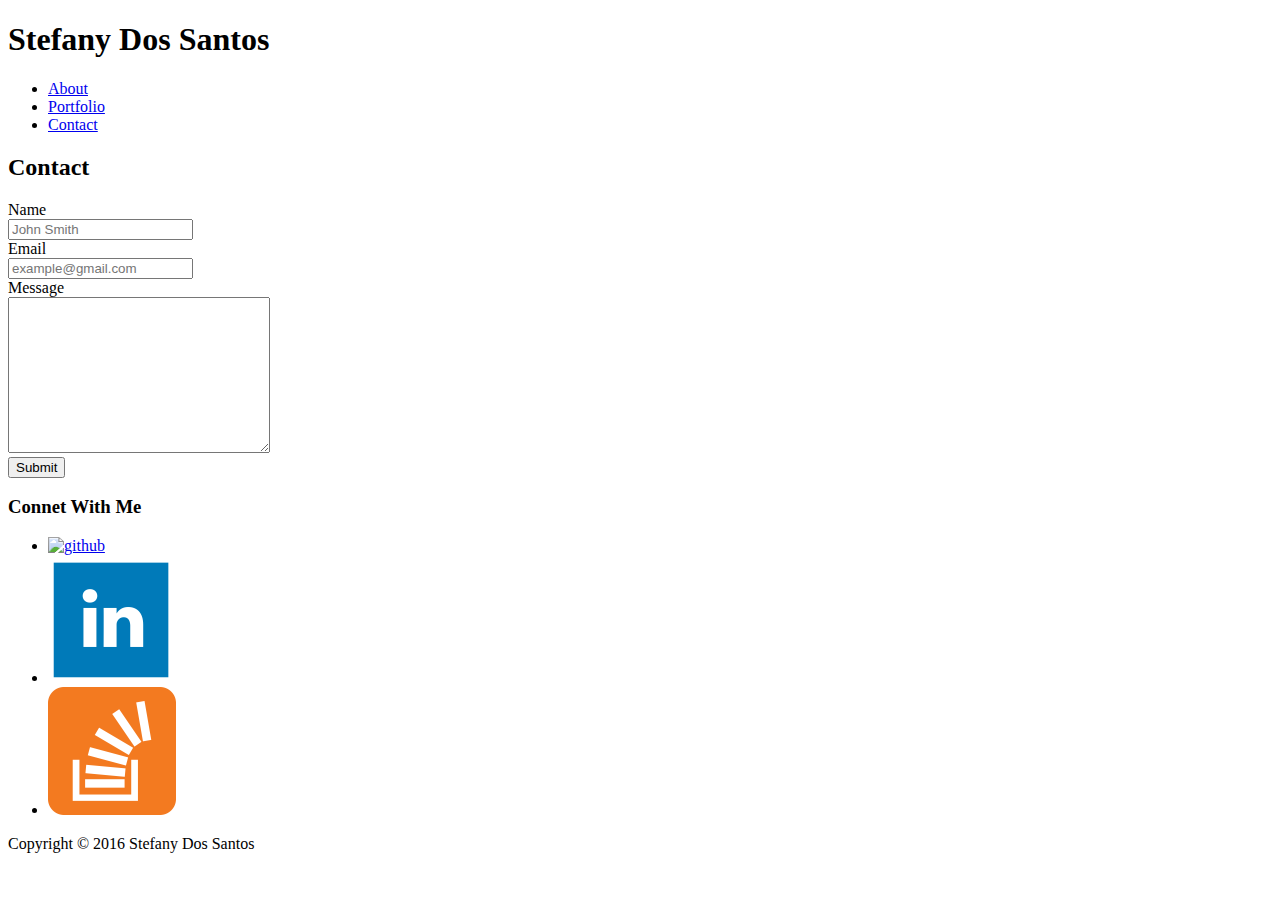
==== contact.html @ e4d9e3d1 "commit final contact" ====
<!DOCTYPE html>
<html lang="en-us">

<head>
    <meta charset="UTF-8">
    <title>Stefany's Portfolio</title>
    <link rel="stylesheet" href="assets/css/reset.css">
    <link rel="stylesheet" href="assets/css/style.css">
</head>

<body>

    <header class="container">

        <h1 id="left">Stefany Dos Santos</h1>

        <ul class="nav">
            <li>
                <a href="index.html">About</a>
            </li>
            <li>
                <a href="Portfolio.html">Portfolio</a>
            </li>
            <li>
                <a href="contact.html">Contact</a>
            </li>
        </ul>
    </header>


    <div id="mainContact">

        <h2 id="contact">Contact</h2>
 
        <form>
            <div class="name">Name</div>
            <input type="text" name="name" placeholder="John Smith">
            <div class="name">Email</div>
            <input type="text" name="email" placeholder="example@gmail.com"> 
            <div class="name">Message</div>
            <textarea name="message" rows="10" cols="30"></textarea>
            <br>
            <input type="submit">
        
        </form>

    </div>

    <div class="sidebar">

        <h3 id="cwm">Connet With Me</h3>

        <ul class="socialsites">

            <li>
                <a href="link"><img id="gitHub" class="pic" src="assets/images/github.png" alt="github" /></a>
            </li>
            <li>
                <a href="link"><img id="linkedIn" class="pic" src="assets/images/linkedin.png" alt="portfolio" /></a>
            </li>
            <li>
                <a href="link"><img id="overflow" class="pic" src="assets/images/overflow.png" alt="overflow" /></a>
            </li>

        </ul>
    </div>

    <footer>
        Copyright © 2016 Stefany Dos Santos
    </footer>

</body>

</html>
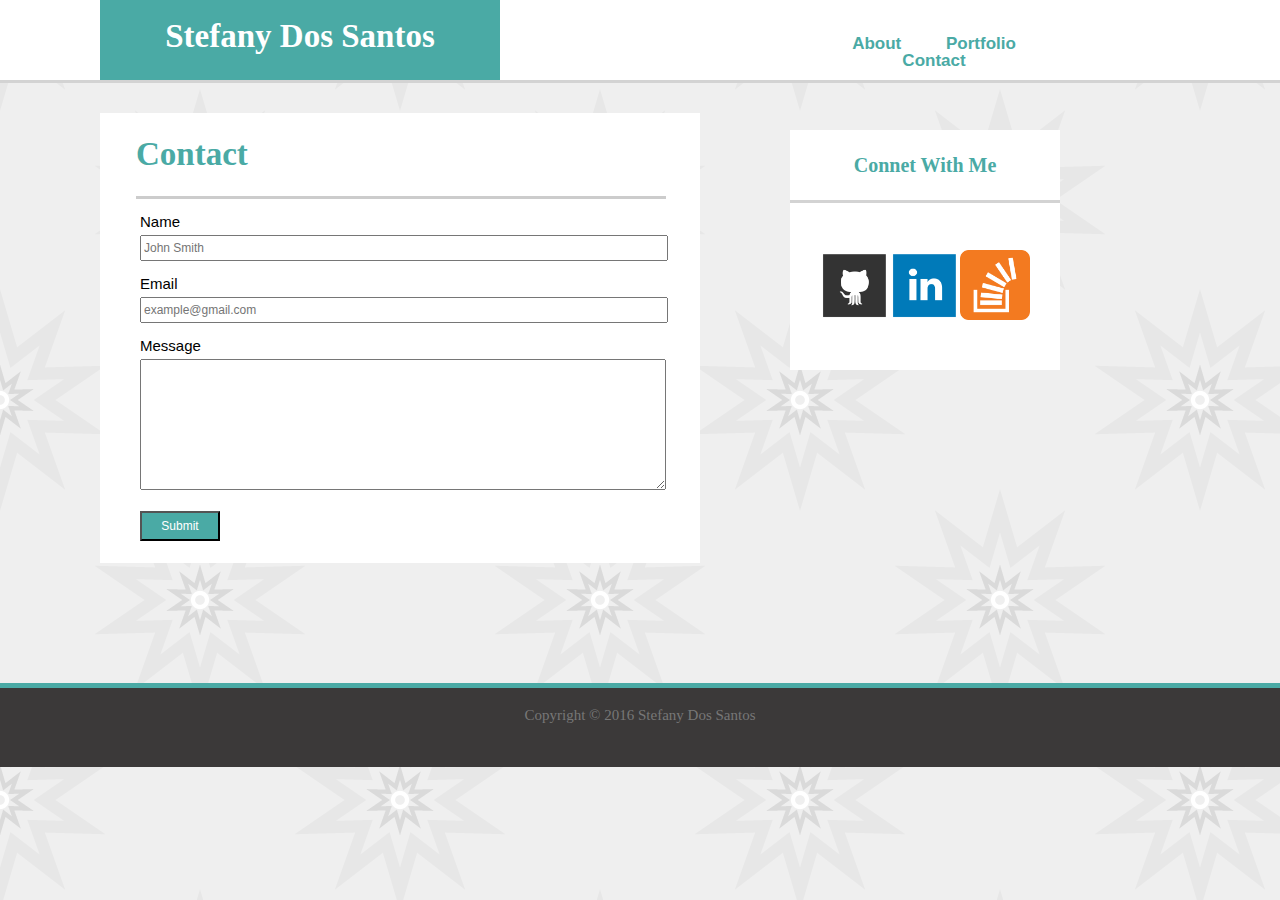
==== commit 37349f33: "fixed image links" ====
--- a/contact.html
+++ b/contact.html
@@ -19,7 +19,7 @@
                 <a href="index.html">About</a>
             </li>
             <li>
-                <a href="Portfolio.html">Portfolio</a>
+                <a href="portfolio.html">Portfolio</a>
             </li>
             <li>
                 <a href="contact.html">Contact</a>
@@ -31,17 +31,17 @@
     <div id="mainContact">
 
         <h2 id="contact">Contact</h2>
- 
+
         <form>
             <div class="name">Name</div>
             <input type="text" name="name" placeholder="John Smith">
             <div class="name">Email</div>
-            <input type="text" name="email" placeholder="example@gmail.com"> 
+            <input type="text" name="email" placeholder="example@gmail.com">
             <div class="name">Message</div>
             <textarea name="message" rows="10" cols="30"></textarea>
             <br>
             <input type="submit">
-        
+
         </form>
 
     </div>
@@ -53,13 +53,19 @@
         <ul class="socialsites">
 
             <li>
-                <a href="link"><img id="gitHub" class="pic" src="assets/images/github.png" alt="github" /></a>
+                <a href="https://github.com/Stefanyds85">
+                    <img id="gitHub" class="pic" src="assets/images/githubcat.png" alt="github" />
+                </a>
             </li>
             <li>
-                <a href="link"><img id="linkedIn" class="pic" src="assets/images/linkedin.png" alt="portfolio" /></a>
+                <a href="https://www.linkedin.com/in/stefany-dos-santos-28b238aa/">
+                    <img id="linkedIn" class="pic" src="assets/images/linkedin.png" alt="portfolio" />
+                </a>
             </li>
             <li>
-                <a href="link"><img id="overflow" class="pic" src="assets/images/overflow.png" alt="overflow" /></a>
+                <a href="https://stackoverflow.com/users/8739670/stefanyds85?tab=profile">
+                    <img id="overflow" class="pic" src="assets/images/overflow.png" alt="overflow" />
+                </a>
             </li>
 
         </ul>
--- a/assets/css/style.css
+++ b/assets/css/style.css
@@ -0,0 +1,280 @@
+body {
+    margin: 0 auto 0 auto;
+    padding: 0;
+    font-family: Georgia, 'Times New Roman', Times, serif;
+    background-color: #ffffff;
+    background-image: url("../images/powstar.png");
+}
+
+/* -------  contact css ---------- */
+
+#mainContact {
+        position: absolute;
+        top: 113px;
+        left: 100px;
+        width: 600px;
+        background-color: #ffffff;
+        border-color: #dddddd;
+        height: 450px;
+
+}
+
+#contact {
+    font-family: 'Georgia', 'Times New Roman', Times, serif; 
+    width: 530px;
+    background-color: #ffffff;
+    margin-left: 36px;
+    border-bottom: #cccccc; 
+    border-bottom-style: solid;
+    padding-top: 25px;
+    padding-bottom: 25px;
+    color: #4aaaa5;
+    font-weight: bold;
+    font-size: 33px
+
+}
+
+.name {
+    font-size: 15px;
+    font-family: 'Arial', 'Helvetica Neue', Helvetica, sans-serif;
+    margin: 15px 0px 6px 40px;
+}
+
+input  {
+    font-size: 12px;
+    font-family: 'Arial', 'Helvetica Neue', Helvetica, sans-serif;
+    margin: 0px 80px 0px 40px;
+    width: 520px;
+    height: 20px;
+}
+
+textarea {
+    margin: 0px 80px 18px 40px;
+    width: 520px;
+    height: 125px;
+    
+}
+
+
+input[type="submit"] {
+    color: white;
+    background-color: #4aaaa5;
+    width: 80px;
+    height: 30px; 
+
+}
+
+/* ----------End of contact css */
+
+
+/* ----------portfolio css--------- */
+
+
+#mainPortfolio {
+    position: absolute;
+    top: 113px;
+    left: 100px;
+    width: 600px;
+    background-color: #ffffff;
+    border-color: #dddddd;
+    height: 450px;
+
+}
+
+#portfolio {
+font-family: 'Georgia', 'Times New Roman', Times, serif; 
+width: 530px;
+background-color: #ffffff;
+margin-left: 36px;
+border-bottom: #cccccc; 
+border-bottom-style: solid;
+padding-top: 25px;
+padding-bottom: 25px;
+color: #4aaaa5;
+font-weight: bold;
+font-size: 33px
+}
+
+
+/* --------End porfolio css-------- */
+
+
+.container {
+    position: relative;
+    top: 0px;
+    left: 0px;
+    width: 100%;
+    border: #cccccc;
+    background-color:#ffffff;
+    height: 80px;
+    border-bottom: lightgray; 
+    border-bottom-style: solid;
+
+}
+
+#left {
+    position: relative;
+    top:0px;
+    left: 40px;
+    width: 400px;
+    height: 60px;
+    color: #fff;
+    background:#4aaaa5;
+    padding-top: 20px;
+    margin: 0px 0px 0px 60px;
+    text-align: center;
+    font-weight: bold;
+    font-family: 'Georgia', Times, Times New Roman, serif;
+    font-size: 33px;
+
+}
+
+.nav {
+    position: absolute;
+    top: 25px;
+    left: 784px;
+    width: 300px;
+    height: 40px;
+    color: #777777;
+    background-color: #ffffff;
+    padding-top: 10px;
+    list-style:none;
+    text-align: center;
+    margin: 0px 50px 0px 0px;
+    font-family: 'Arial', 'Helvetica Neue', Helvetica, sans-serif;
+    font-size: 17px;
+    font-weight: bold;
+    
+
+
+}
+
+.nav > li {
+    display: initial;
+    padding:0 20px 0 20px;
+}
+
+.nav > li > a {
+    text-decoration: none;
+}
+ 
+.nav > li > a:hover {
+    color: black;
+
+}
+.nav > li > a:link {
+    color: #4aaaa5;
+}
+
+.nav > li > a:visited {
+    color: #cccccc;
+
+}
+
+#mainBio {
+    position: absolute;
+    top: 130px;
+    left: 100px;
+    width: 600px;
+    background-color: #ffffff;
+    border-color: #dddddd;
+    
+}
+
+h2 {
+    font-family: 'Georgia', 'Times New Roman', Times, serif; 
+     width: 530px;
+     background-color: #ffffff;
+     margin-left: 36px;
+     border-bottom: #cccccc; 
+     border-bottom-style: solid;
+     padding-top: 25px;
+     padding-bottom: 25px;
+     color: #4aaaa5;
+     font-weight: bold;
+     font-size: 33px
+}
+
+#me {
+    
+    width: 260px;
+    height: 260px;
+    margin: 30px 30px 10px 40px;
+    float: left;
+}
+
+p {
+    padding: 40px;
+    color:#777777;
+    font-style: 'Arial', 'Helvetica Neue', Helvetica, sans-serif;
+
+}
+
+.sidebar {
+    position: absolute;
+    top: 130px;
+    left: 750px;
+    height: 240px;
+    width: 270px;
+    background-color: #ffffff;
+    margin-left: 40px;
+    margin-right: 40px;
+
+}
+
+#cwm {
+    font-family: Georgia, 'Times New Roman', Times, serif;
+    font-weight: bold; 
+    width: 270px;
+    background-color: #ffffff;
+    border-bottom: lightgray; 
+    border-bottom-style: solid;
+    padding-top: 25px;
+    padding-bottom: 25px;
+    list-style:none;
+    text-align: center;
+    color: #4aaaa5;
+    font-size: 20px;
+    
+   
+}
+
+.socialsites {
+    position: absolute;
+    top: 110px;
+    right: -42px;
+    width: 86%;
+    height: 40px;
+    color: #777777;
+    padding-top: 10px;
+    list-style: none;
+    text-align: center;
+    margin: 0px 50px 0px 0px;
+}
+
+.pic {
+    float: left;
+    width: 70px;
+   height: 70px;
+   list-style:none;
+
+}
+
+
+/* ----- footer-----*/
+
+footer {
+    width:100%;
+    padding:20px 0px 20px 0px;
+    color: #777777;
+    background: rgb(59, 57, 57);
+    text-align:  center;
+    font-size: 15px;
+    margin-top: 600px;
+    border-top-style: solid;
+    border-top-color: #4aaaa5; 
+    border-top-width: 5px;
+    height: 39px;
+    font-style:'Arial', 'Helvetic Neue', Helvetica, sans-serif;
+}
+
